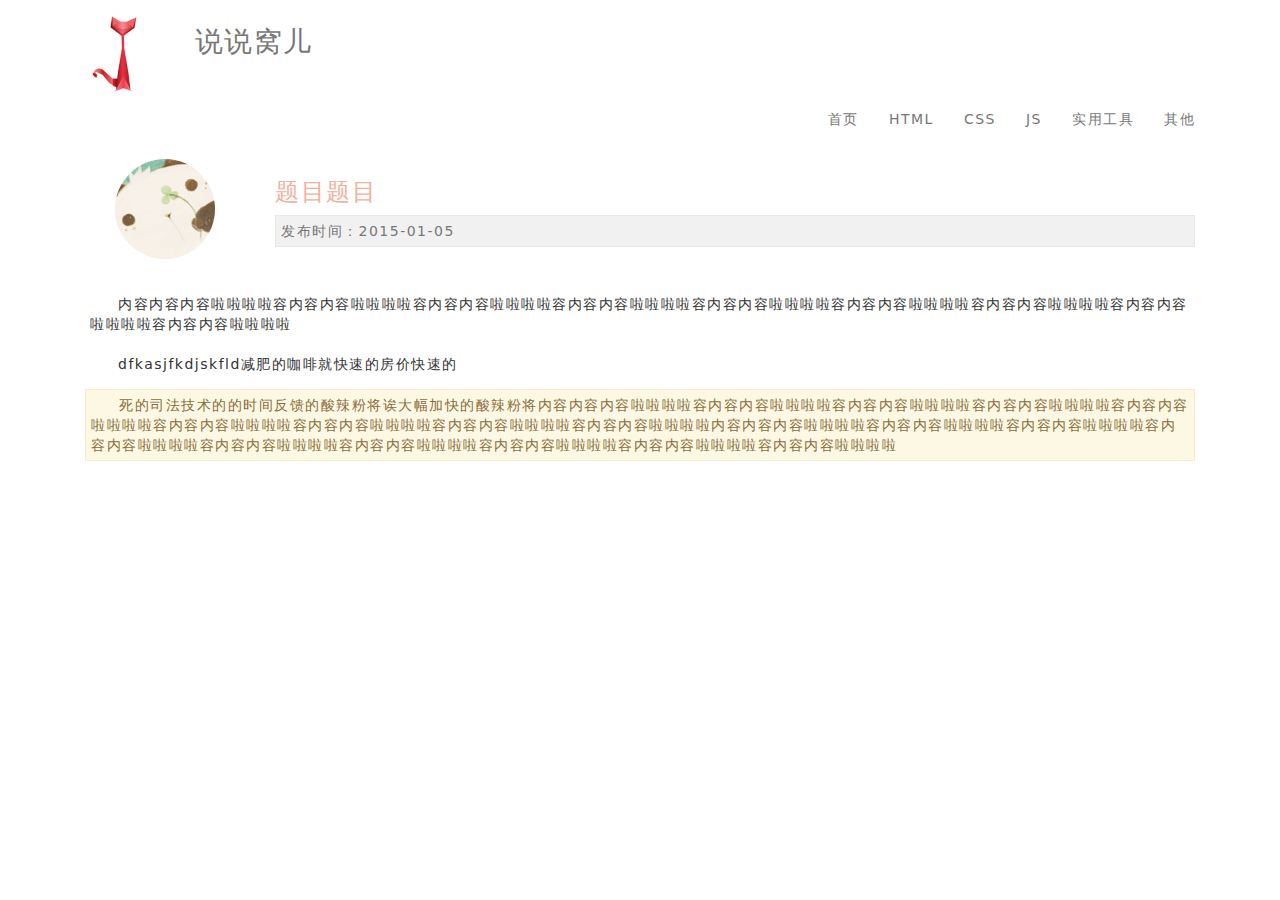
==== css_content1.html @ b08152a4 "new one" ====
<!DOCTYPE html>
<html lang="zh">
  <head>
    <meta charset='utf-8'>
    <meta http-equiv="X-UA-Compatible" content="chrome=1">
    <meta name="description" content="Gmtaurus.GitHub.io : gmtaurus的说说窝儿">
    <title>CSS说说窝儿</title>
    <link rel="shortcut icon" href="css/img/Lcat.png">
    <!-- bootstrap -->
    <link rel="stylesheet" type="text/css" href="css/bootstrap.min.css">
    <link rel="stylesheet" type="text/css" href="css/font-awesome.min.css">
    <!-- 自定义 -->
    <link rel="stylesheet" type="text/css" href="css/ui-css.css">
    <!-- jquery -->
    <script type="text/javascript" src="js/jquery-2.0.3.min.js"></script>
    <!-- bootstrap js -->
    <script type="text/javascript" src="js/bootstrap.min.js"></script>
  </head>
  <body>
  <div class="container letterSpace-1-5">
          <div class="row">
            <nav class="navbar navbar-default col-sm-12 col-md-12 mb-0 nav-back">
            <div class="nav-header">
              <a href="#"><img src="img/catlogo.png"></a>
              <a class="navbar-brand" href="#" style="float:none; font-size:2em">说说窝儿</a>
            </div> 
            <div class="collpase navbar-collpase pull-right">
              <ul class="nav navbar-nav">
                <li><a href="index.html">首页</a></li>
                <li><a href="htmlIndex.html">HTML</a></li>
                <li><a href="cssIndex.html">CSS</a></li>
                <li><a href="jsIndex.html">JS</a></li>
                <li><a href="toolIndex.html">实用工具</a></li>
                <li><a href="otherIndex.html">其他</a></li>
              </ul>
            </div>
          </nav>
      </div>
          <div class="row mt-15">
            <div class="col-sm-12 col-md-12">

                <!-- <img class="img-circle photo" src="img/my.jpg"> -->
                <div class=" text-pink">

                <div class="pull-left col-sm-2 col-md-2 text-center"><img class="img-circle photo" src="img/my.jpg"></div>
                <div class="pull-right col-sm-10 col-md-10">
                <h3>题目题目</h3>
                 <div class="text-muted bd-gray pd-5 gray">发布时间：2015-01-05</div>
                 </div>
                </div>
                <!-- <div class="text-muted bd-gray pd-5 gray">发布时间：2015-01-05</div> -->
                <div class="clearfix"></div>
                <div class="pd-15 mt-15">
                    <p class="text-indent pd-5">内容内容内容啦啦啦啦容内容内容啦啦啦啦容内容内容啦啦啦啦容内容内容啦啦啦啦容内容内容啦啦啦啦容内容内容啦啦啦啦容内容内容啦啦啦啦容内容内容啦啦啦啦容内容内容啦啦啦啦</p>
                    <p class="text-indent pd-5">dfkasjfkdjskfld减肥的咖啡就快速的房价快速的</p>
                    <div class="text-indent  alert-warning pd-5" style="border:1px #faebcc solid;">死的司法技术的的时间反馈的酸辣粉将诶大幅加快的酸辣粉将内容内容内容啦啦啦啦容内容内容啦啦啦啦容内容内容啦啦啦啦容内容内容啦啦啦啦容内容内容啦啦啦啦容内容内容啦啦啦啦容内容内容啦啦啦啦容内容内容啦啦啦啦容内容内容啦啦啦啦内容内容内容啦啦啦啦容内容内容啦啦啦啦容内容内容啦啦啦啦容内容内容啦啦啦啦容内容内容啦啦啦啦容内容内容啦啦啦啦容内容内容啦啦啦啦容内容内容啦啦啦啦容内容内容啦啦啦啦</div>
                </div>
            </div>
          </div>
  </body>
  </html>
---- css/ui-css.css ----
body{font-family: "Helvetica Neue", "Luxi Sans", "DejaVu Sans", Tahoma, "Hiragino Sans GB", STHeiti, "Microsoft YaHei";
  font-size: 14px;}
a,a:hover{color: #f2b19d}
.letterSpace-1-5{
  letter-spacing: 1.5px;
}
.opacity{
  filter:alpha(opacity=80);  
  -moz-opacity:0.8;  
  -khtml-opacity: 0.8;  
  opacity: 0.8;
}
.radius{
  -moz-border-radius: 5px;      /* Gecko browsers */
    -webkit-border-radius: 5px;   /* Webkit browsers */
    border-radius:5px;            /* W3C syntax */
}
.pink{
	background-color: #f2b19d !important;
}
a.pink:hover{
  background-color: #DB8D74 !important;
}
.thumbnail .pink:hover{
  background-color: #DB8D74 !important;
}
.orange{
	background-color: #e7663c;
}
.gray{
  background-color: #f1f1f1;
}

.text-pink{
  color:#f2b19d;
}
.text-white{
	color:#fff !important;
}
.text-black{
  color:#333 !important;
}
.text-32{
  font-size: 1.5em;
}
.text-indent{
  text-indent: 2em;
}
.h25{
	height:25px;
}
.h202{
	height:202px;
}
.mb-0{
	margin-bottom: 0px!important;
}
.mt-15{
  margin-top: 15px;
}
.pd-5{
  padding:5px;
}
.pd-15{
  padding:15px;
}
.pd-lr-0{
	padding-left: 0 !important;
	padding-right: 0 !important;
}
.nav-back{
	background-color: #fff !important;
	border: none !important;
}
.noborder{
	border:none !important;
}
.bd-gray{
  border: 1px dotted #e1e1e1;
}
.bd{
  border:1px solid;
}
.scroll img{
  overflow:hidden;width: 100%;height:400px !important;
}
.carousel-control.left{
  background-image: none !important;
}
.carousel-control.right{
  background-image: none !important;
}
.tool img{
  width:115px;
  height:115px;
}
.thumbnail img{
  overflow: hidden;
}

/*二级页*/
.top{
  height:300px;
}
.backgd_my{
  background-image:url(./img/bg.jpg);
  background-size: cover;
  height:300px;
  padding-top:65px;
  overflow: hidden;
  filter:alpha(opacity=80);  
  -moz-opacity:0.8;  
  -khtml-opacity: 0.8;  
  opacity: 0.8;
}
.photo{
  height:100px;
  width:100px;
}
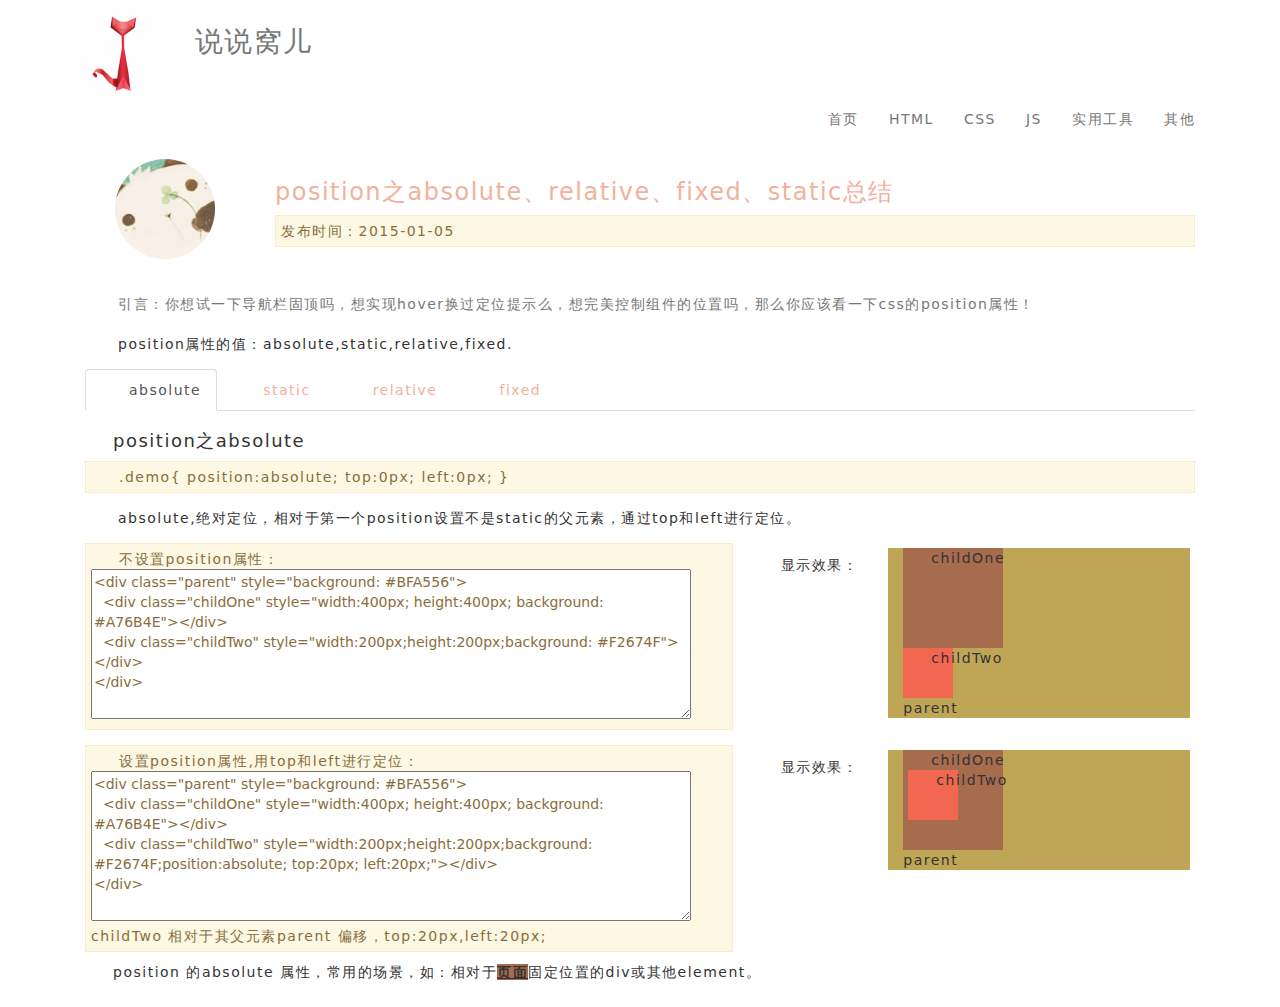
==== commit 70d0f712: "new version" ====
--- a/css_content1.html
+++ b/css_content1.html
@@ -21,8 +21,8 @@
           <div class="row">
             <nav class="navbar navbar-default col-sm-12 col-md-12 mb-0 nav-back">
             <div class="nav-header">
-              <a href="#"><img src="img/catlogo.png"></a>
-              <a class="navbar-brand" href="#" style="float:none; font-size:2em">说说窝儿</a>
+              <a href="index.html"><img src="img/catlogo.png"></a>
+              <a class="navbar-brand" href="index.html" style="float:none; font-size:2em">说说窝儿</a>
             </div> 
             <div class="collpase navbar-collpase pull-right">
               <ul class="nav navbar-nav">
@@ -44,18 +44,231 @@
 
                 <div class="pull-left col-sm-2 col-md-2 text-center"><img class="img-circle photo" src="img/my.jpg"></div>
                 <div class="pull-right col-sm-10 col-md-10">
-                <h3>题目题目</h3>
-                 <div class="text-muted bd-gray pd-5 gray">发布时间：2015-01-05</div>
+                <h3>position之absolute、relative、fixed、static总结</h3>
+                 <div class="text-muted alert-warning pd-5" style="border:1px #faebcc solid;">发布时间：2015-01-05</div>
                  </div>
                 </div>
                 <!-- <div class="text-muted bd-gray pd-5 gray">发布时间：2015-01-05</div> -->
                 <div class="clearfix"></div>
-                <div class="pd-15 mt-15">
-                    <p class="text-indent pd-5">内容内容内容啦啦啦啦容内容内容啦啦啦啦容内容内容啦啦啦啦容内容内容啦啦啦啦容内容内容啦啦啦啦容内容内容啦啦啦啦容内容内容啦啦啦啦容内容内容啦啦啦啦容内容内容啦啦啦啦</p>
-                    <p class="text-indent pd-5">dfkasjfkdjskfld减肥的咖啡就快速的房价快速的</p>
-                    <div class="text-indent  alert-warning pd-5" style="border:1px #faebcc solid;">死的司法技术的的时间反馈的酸辣粉将诶大幅加快的酸辣粉将内容内容内容啦啦啦啦容内容内容啦啦啦啦容内容内容啦啦啦啦容内容内容啦啦啦啦容内容内容啦啦啦啦容内容内容啦啦啦啦容内容内容啦啦啦啦容内容内容啦啦啦啦容内容内容啦啦啦啦内容内容内容啦啦啦啦容内容内容啦啦啦啦容内容内容啦啦啦啦容内容内容啦啦啦啦容内容内容啦啦啦啦容内容内容啦啦啦啦容内容内容啦啦啦啦容内容内容啦啦啦啦容内容内容啦啦啦啦</div>
+                <div class="pd-15 mt-15 text-indent">
+                    <p class=" pd-5 text-muted">引言：你想试一下导航栏固顶吗，想实现hover换过定位提示么，想完美控制组件的位置吗，那么你应该看一下css的position属性！</p>
+                    <p class=" pd-5">
+                      position属性的值：absolute,static,relative,fixed.
+                    </p>
+                    <!-- 考虑使用tab页 -->
+                    <!-- Nav tabs -->
+                    <ul class="nav nav-tabs" role="tablist">
+                      <li role="presentation" class="active"><a href="#absolute" role="tab" data-toggle="tab">absolute</a></li>
+                      <li role="presentation"><a href="#static" role="tab" data-toggle="tab">static</a></li>
+                      <li role="presentation"><a href="#relative" role="tab" data-toggle="tab">relative</a></li>
+                      <li role="presentation"><a href="#fixed" role="tab" data-toggle="tab">fixed</a></li>
+                    </ul>
+
+                    <!-- Tab panes -->
+                    <div class="tab-content">
+                      <div role="tabpanel" class="tab-pane active" id="absolute">
+                        <p class="pd-5"><h4>position之absolute</h4></p>
+                    <p class="alert-warning pd-5 bd-orange">
+                      <span>.demo{
+                        position:absolute;
+                        top:0px;
+                        left:0px;
+                      }</span>
+                    </p>
+                    <p class="pd-5"><span>absolute,绝对定位，相对于第一个position设置不是static的父元素，通过top和left进行定位。</span></p>
+                    <div class="group clearfix">
+                    <div class="col-md-7 alert-warning pd-5 bd-orange text-left">
+                      <span>不设置position属性：</span>
+                      <textarea>
+<div class="parent" style="background: #BFA556">
+  <div class="childOne" style="width:400px; height:400px; background: #A76B4E"></div>
+  <div class="childTwo" style="width:200px;height:200px;background: #F2674F"></div>
+</div>
+                      </textarea>
+                    </div>
+                    <div class="col-md-5  pd-5">
+                      <h5 class="col-xs-4 col-sm-4">显示效果：</h5>
+                      <div class="parent col-xs-8 col-sm-8" style="background: #BFA556">
+                        <div class="childOne" style="width:100px; height:100px; background: #A76B4E">childOne</div>
+                        <div class="childTwo" style="width:50px;height:50px;background: #F2674F">childTwo</div>
+                        parent
+                      </div>
+                    </div>
+                    </div>
+                   <div class="group clearfix mt-15">
+                    <div class="col-md-7 alert-warning pd-5 bd-orange text-left">
+                      <span>设置position属性,用top和left进行定位：</span>
+                      <textarea>
+<div class="parent" style="background: #BFA556">
+  <div class="childOne" style="width:400px; height:400px; background: #A76B4E"></div>
+  <div class="childTwo" style="width:200px;height:200px;background: #F2674F;position:absolute; top:20px; left:20px;"></div>
+</div>
+                      </textarea>
+                      <span>childTwo 相对于其父元素parent 偏移，top:20px,left:20px;</span>
+                    </div>
+                    <div class="col-md-5  pd-5">
+                      <h5 class="col-xs-4 col-sm-4">显示效果：</h5>
+                      <div class="parent col-xs-8 col-sm-8" style="background: #BFA556">
+                        <div class="childOne" style="width:100px; height:100px; background: #A76B4E">childOne</div>
+                        <div class="childTwo" style="width:50px;height:50px;background: #F2674F;position:absolute;top:20px;left:20px;">childTwo</div>
+                        parent
+                      </div>
+                    </div>
+                    </div>
+                    <p></p>
+                    <p>
+                      position 的absolute 属性，常用的场景，如：相对于<b style="text-decoration:underline;background-color:#A76B4E">页面</b>固定位置的div或其他element。
+                    </p>
+                  </div>
+                  <div role="tabpanel" class="tab-pane" id="static">
+                        <p class="pd-5"><h4>position之static</h4></p>
+                    <p class="alert-warning pd-5 bd-orange">
+                      <span>.demo{
+                        position:absolute;
+                        top:0px;
+                        left:0px;
+                      }</span>
+                    </p>
+                    <p class="pd-5"><span>static,默认值。没有定位，元素出现在正常的流中。</span></p>
+                    <div class="group clearfix">
+                    <div class="col-md-7 alert-warning pd-5 bd-orange text-left">
+                      <span>注意，position设为static的element不能作为position-absolute 孩子的参考对象！</span>
+                      <p>为parent设置float:right 属性,是之更直观，可以明显看到，childTwo是相对于preParent进行定位的！</p>
+                      <textarea>
+<div class="preParent" style="background: #918C4E;overflow:hidden;">
+  <div class="parent clearfix" style="background: #BFA556;position:static;float:right;">
+    <div class="childOne" style="width:400px; height:400px; background: #A76B4E"></div>
+    <div class="childTwo" style="width:200px;height:200px;background: #F2674F;position:absolute;top:20px;left:20px;"></div>
+  </div>
+</div>
+                      </textarea>
+                    </div>
+                    <div class="col-md-5  pd-5 clearfix">
+                      <div class="preParent" style="background: #918C4E;overflow:hidden;">
+                        <div class="parent col-xs-8 col-sm-8 clearfix" style="background: #BFA556;position:static;float:right;">
+                          <div class="childOne" style="width:100px; height:100px; background: #A76B4E">childOne</div>
+                          <div class="childTwo" style="width:50px;height:50px;background: #F2674F;position:absolute;top:20px;left:20px;">childTwo</div>
+                          parent
+                        </div>
+                        preParent
+                      </div>
+                    </div>
+                    </div>
+                    <p></p>
+                    <p><span>childTwo 没有相对于parent偏移，而是相对于父元素preParent,原因就是因为，parent设置position static，不能作为拥有absolute绝对定位子元素的偏移依据！</span></p>
+                    </div>
+                    <div role="tabpanel" class="tab-pane" id="relative">
+                        <!-- <p class="pd-5"><h4>position之absolute</h4></p>
+                    <p class="alert-warning pd-5 bd-orange">
+                      <span>.demo{
+                        position:absolute;
+                        top:0px;
+                        left:0px;
+                      }</span>
+                    </p>
+                    <p class="pd-5"><span>absolute,绝对定位，相对于第一个position设置不是static的父元素，通过top和left进行定位。</span></p>
+                    <div class="group clearfix">
+                    <div class="col-md-7 alert-warning pd-5 bd-orange text-left">
+                      <span>不设置position属性：</span>
+                      <textarea>
+<div class="parent" style="background: #BFA556">
+  <div class="childOne" style="width:400px; height:400px; background: #A76B4E"></div>
+  <div class="childTwo" style="width:200px;height:200px;background: #F2674F"></div>
+</div>
+                      </textarea>
+                    </div>
+                    <div class="col-md-5  pd-5">
+                      <h5 class="col-xs-4 col-sm-4">显示效果：</h5>
+                      <div class="parent col-xs-8 col-sm-8" style="background: #BFA556">
+                        <div class="childOne" style="width:100px; height:100px; background: #A76B4E">childOne</div>
+                        <div class="childTwo" style="width:50px;height:50px;background: #F2674F">childTwo</div>
+                        parent
+                      </div>
+                    </div>
+                    </div>
+                   <div class="group clearfix mt-15">
+                    <div class="col-md-7 alert-warning pd-5 bd-orange text-left">
+                      <span>设置position属性,用top和left进行定位：</span>
+                      <textarea>
+<div class="parent" style="background: #BFA556">
+  <div class="childOne" style="width:400px; height:400px; background: #A76B4E"></div>
+  <div class="childTwo" style="width:200px;height:200px;background: #F2674F;position:absolute; top:20px; left:20px;"></div>
+</div>
+                      </textarea>
+                      <span>childTwo 相对于其父元素parent 偏移，top:20px,left:20px;</span>
+                    </div>
+                    <div class="col-md-5  pd-5">
+                      <h5 class="col-xs-4 col-sm-4">显示效果：</h5>
+                      <div class="parent col-xs-8 col-sm-8" style="background: #BFA556">
+                        <div class="childOne" style="width:100px; height:100px; background: #A76B4E">childOne</div>
+                        <div class="childTwo" style="width:50px;height:50px;background: #F2674F;position:absolute;top:20px;left:20px;">childTwo</div>
+                        parent
+                      </div>
+                    </div>
+                    </div>
+                    <p>
+                      position 的absolute 属性，常用的场景，如：相对于<b>页面</b>固定位置的div及其他element。如下展示：
+                    </p>
+                    <div></div> -->
+                      </div>
+                      <div role="tabpanel" class="tab-pane" id="fixed">
+                      <!-- <p class="pd-5"><h4>position之absolute</h4></p>
+                    <p class="alert-warning pd-5 bd-orange">
+                      <span>.demo{
+                        position:absolute;
+                        top:0px;
+                        left:0px;
+                      }</span>
+                    </p>
+                    <p class="pd-5"><span>absolute,绝对定位，相对于第一个position设置不是static的父元素，通过top和left进行定位。</span></p>
+                    <div class="group clearfix">
+                    <div class="col-md-7 alert-warning pd-5 bd-orange text-left">
+                      <span>不设置position属性：</span>
+                      <textarea>
+<div class="parent" style="background: #BFA556">
+  <div class="childOne" style="width:400px; height:400px; background: #A76B4E"></div>
+  <div class="childTwo" style="width:200px;height:200px;background: #F2674F"></div>
+</div>
+                      </textarea>
+                    </div>
+                    <div class="col-md-5  pd-5">
+                      <h5 class="col-xs-4 col-sm-4">显示效果：</h5>
+                      <div class="parent col-xs-8 col-sm-8" style="background: #BFA556">
+                        <div class="childOne" style="width:100px; height:100px; background: #A76B4E">childOne</div>
+                        <div class="childTwo" style="width:50px;height:50px;background: #F2674F">childTwo</div>
+                        parent
+                      </div>
+                    </div>
+                    </div>
+                   <div class="group clearfix mt-15">
+                    <div class="col-md-7 alert-warning pd-5 bd-orange text-left">
+                      <span>设置position属性,用top和left进行定位：</span>
+                      <textarea>
+<div class="parent" style="background: #BFA556">
+  <div class="childOne" style="width:400px; height:400px; background: #A76B4E"></div>
+  <div class="childTwo" style="width:200px;height:200px;background: #F2674F;position:absolute; top:20px; left:20px;"></div>
+</div>
+                      </textarea>
+                      <span>childTwo 相对于其父元素parent 偏移，top:20px,left:20px;</span>
+                    </div>
+                    <div class="col-md-5  pd-5">
+                      <h5 class="col-xs-4 col-sm-4">显示效果：</h5>
+                      <div class="parent col-xs-8 col-sm-8" style="background: #BFA556">
+                        <div class="childOne" style="width:100px; height:100px; background: #A76B4E">childOne</div>
+                        <div class="childTwo" style="width:50px;height:50px;background: #F2674F;position:absolute;top:20px;left:20px;">childTwo</div>
+                        parent
+                      </div>
+                    </div>
+                    </div>
+                    <p>
+                      position 的absolute 属性，常用的场景，如：相对于<b>页面</b>固定位置的div及其他element。如下展示：
+                    </p>
+                    <div></div> -->
+                    </div>
+                    </div>
                 </div>
             </div>
           </div>
+          
   </body>
   </html>--- a/css/ui-css.css
+++ b/css/ui-css.css
@@ -1,6 +1,9 @@
 body{font-family: "Helvetica Neue", "Luxi Sans", "DejaVu Sans", Tahoma, "Hiragino Sans GB", STHeiti, "Microsoft YaHei";
   font-size: 14px;}
 a,a:hover{color: #f2b19d}
+.group textarea{
+  overflow:scroll; height:150px;width:600px;" disabled="disabled
+}
 .letterSpace-1-5{
   letter-spacing: 1.5px;
 }
@@ -81,6 +84,9 @@
 .bd{
   border:1px solid;
 }
+.bd-orange{
+  border:1px #faebcc solid;
+}
 .scroll img{
   overflow:hidden;width: 100%;height:400px !important;
 }
